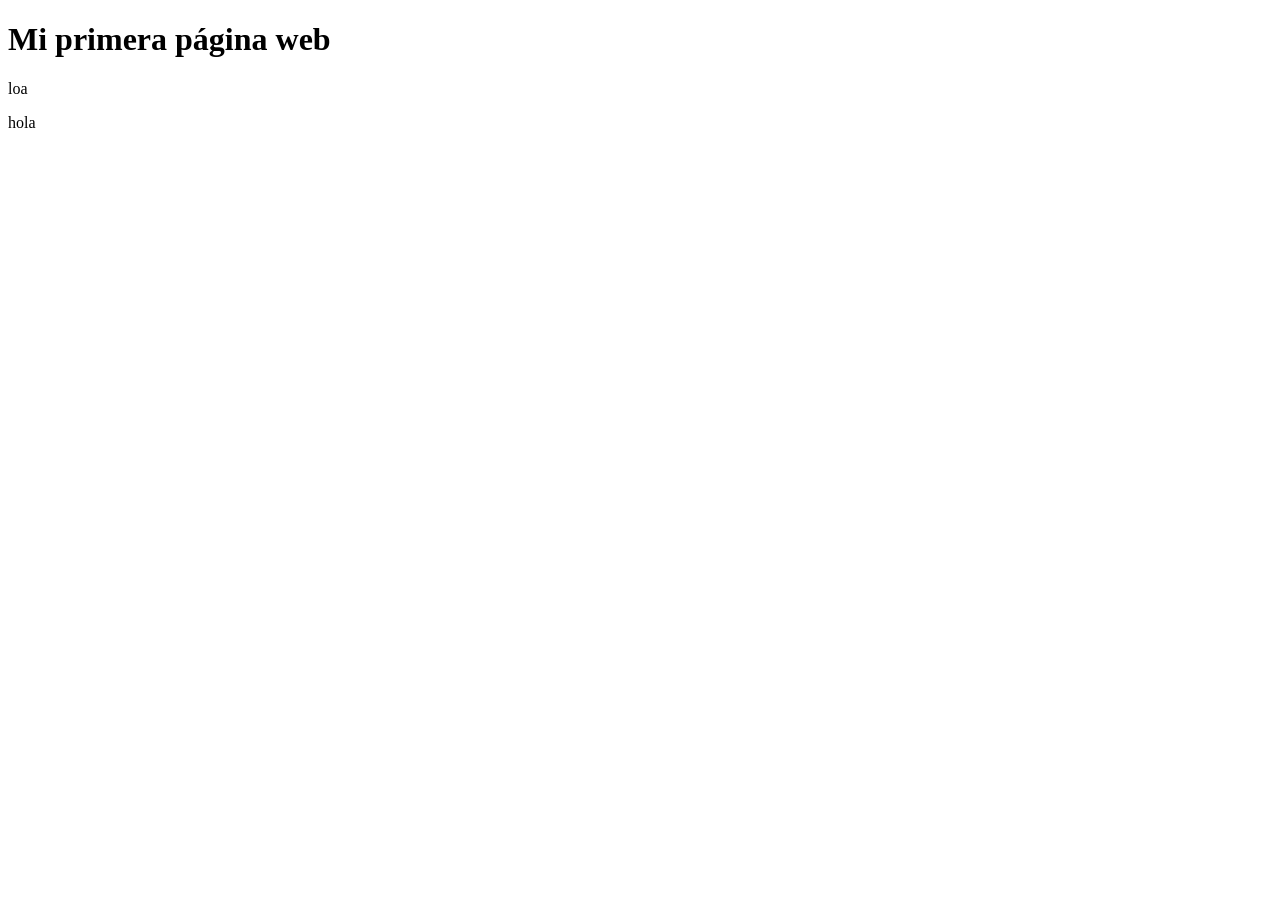
==== index.html @ 72c4c6db "Proyecto pagina web v1" ====
<!DOCTYPE html>
<html>
   <head>
      <meta charset="UTF-8" >
      <meta name="viewport"content="width=device.initial-scale=1.0">
      <title> holaww</title>

   </head>
   <body>
     <!--Aqui va el titulo de la pagina web-->
     <h1>Mi primera página web</h1>
     <p>loa</p>
     <p>hola</p>

   </body>
</html>
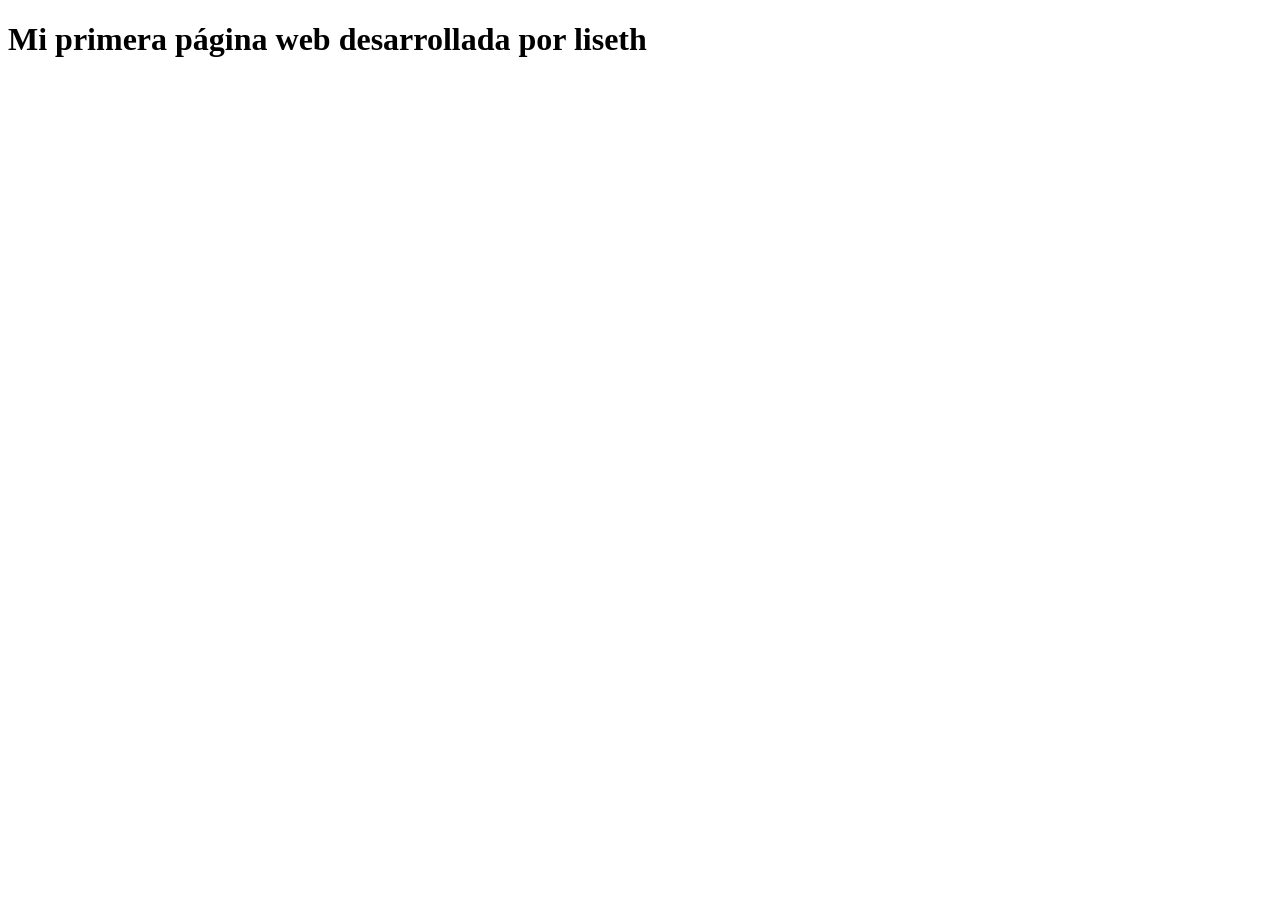
==== commit ab2958c1: "Aplicacion v2" ====
--- a/index.html
+++ b/index.html
@@ -8,9 +8,8 @@
    </head>
    <body>
      <!--Aqui va el titulo de la pagina web-->
-     <h1>Mi primera página web</h1>
-     <p>loa</p>
-     <p>hola</p>
+     <h1>Mi primera página web desarrollada por liseth</h1>
+     
 
    </body>
 </html>
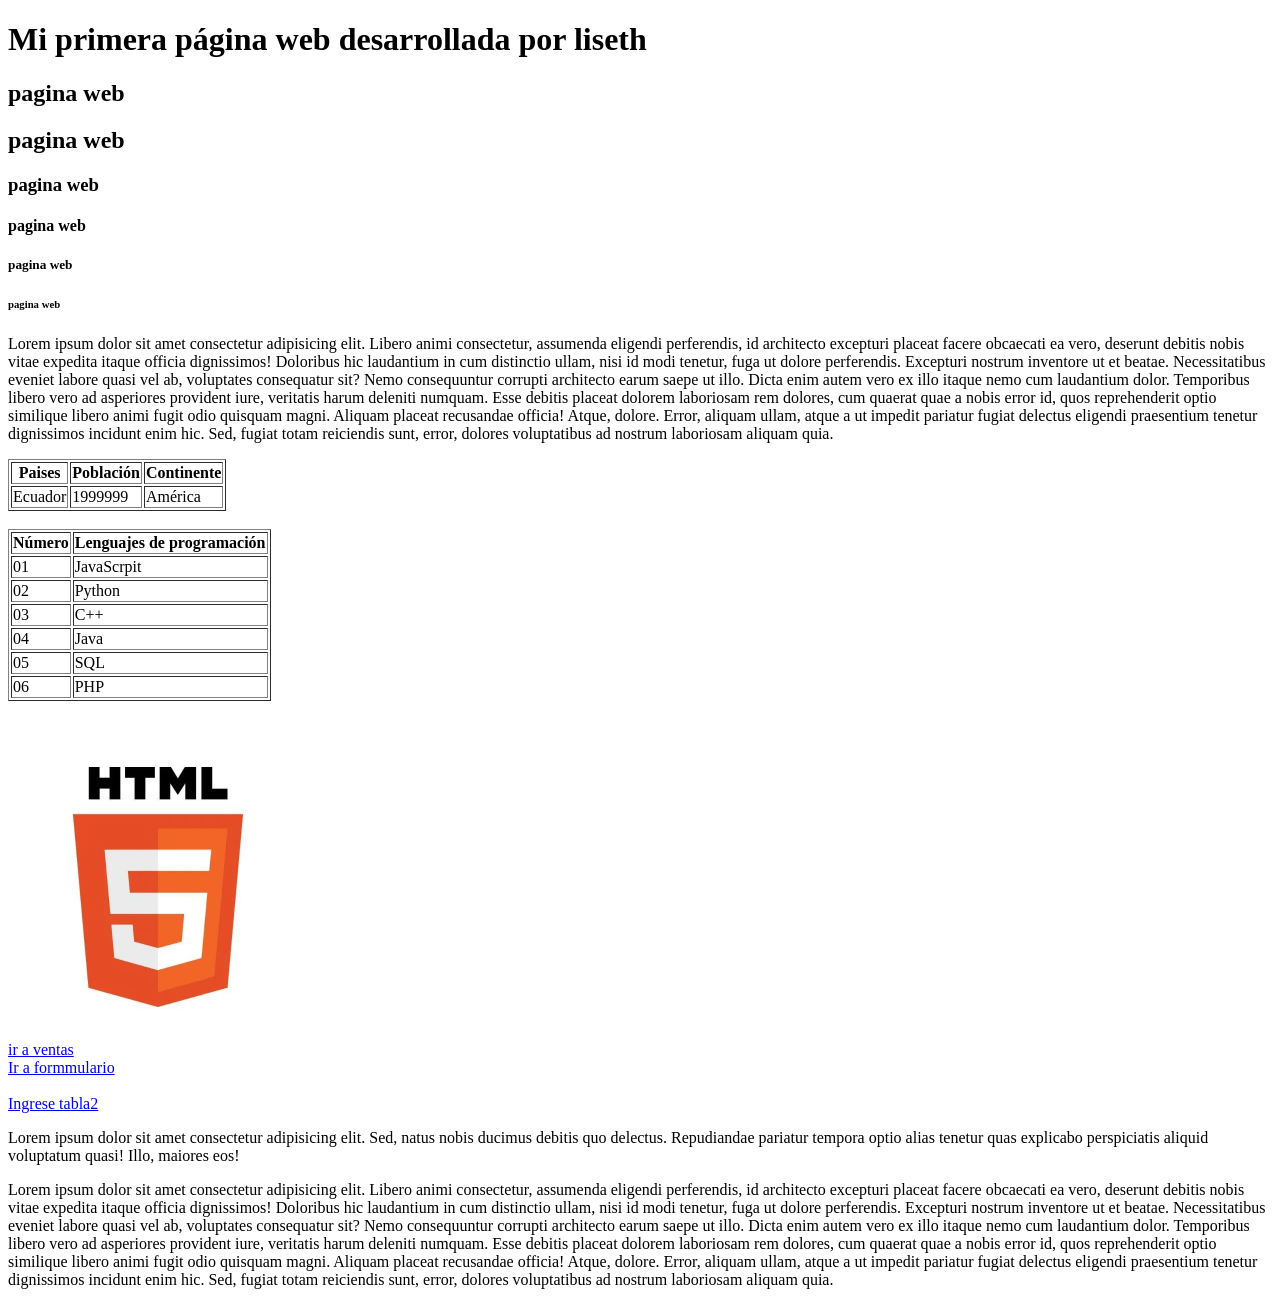
==== commit 349eb3b6: "Add files via upload" ====
--- a/index.html
+++ b/index.html
@@ -1,16 +1,120 @@
-<!DOCTYPE html>
-<html>
-   <head>
-      <meta charset="UTF-8" >
-      <meta name="viewport"content="width=device.initial-scale=1.0">
-      <title> holaww</title>
-
-   </head>
-   <body>
-     <!--Aqui va el titulo de la pagina web-->
-     <h1>Mi primera página web desarrollada por liseth</h1>
-     
-
-   </body>
-</html>
-
+<!DOCTYPE html>
+<html>
+   <head>
+      <meta charset="UTF-8" >
+      <meta name="viewport"content="width=device.initial-scale=1.0">
+      <title> holaww</title>
+      <!--Insertando stilos css -->
+      <link rel="stylesheet" href="style/estilos.css">
+      
+      <!--segunda forma css
+      <style>
+         h1{
+            background-color: lightpink;
+            text-align: center;
+         }
+         a{
+            background-color: lightgreen;
+         }
+      </style>
+      -->
+      
+
+   </head>
+   <body>
+     <!--Aqui va el titulo de la pagina web-->
+     <h1>Mi primera página web desarrollada por liseth</h1>
+     
+    <!--Creamos tabla -->
+      <section class="container">
+      <h1>pagina web</h1>
+      <h2>pagina web</h2>
+      <h3>pagina web</h3>
+      <h4>pagina web</h4>
+      <h5>pagina web</h5>
+      <h6>pagina web</h6>
+      <p>Lorem ipsum dolor sit amet consectetur adipisicing elit. Libero animi consectetur, 
+      assumenda eligendi perferendis, id architecto excepturi placeat facere obcaecati ea vero, 
+      deserunt debitis nobis vitae expedita itaque officia dignissimos!
+      Doloribus hic laudantium in cum distinctio ullam, nisi id modi tenetur, fuga ut dolore perferendis. 
+      Excepturi nostrum inventore ut et beatae. Necessitatibus eveniet labore quasi vel ab, voluptates 
+      consequatur sit?
+      Nemo consequuntur corrupti architecto earum saepe ut illo. Dicta enim autem vero ex illo itaque nemo 
+      cum laudantium dolor. Temporibus libero vero ad asperiores provident iure, veritatis harum deleniti 
+      numquam.
+      Esse debitis placeat dolorem laboriosam rem dolores, cum quaerat quae a nobis error id, quos 
+      reprehenderit optio similique libero animi fugit odio quisquam magni. Aliquam placeat recusandae 
+      officia! Atque, dolore.
+      Error, aliquam ullam, atque a ut impedit pariatur fugiat delectus eligendi praesentium tenetur 
+      dignissimos incidunt enim hic. Sed, fugiat totam reiciendis sunt, error, dolores voluptatibus ad nostrum laboriosam aliquam quia.</p>
+      <div>
+         <table border="1px">
+            <tr>
+               <th>Paises</th>
+               <th>Población </th>
+               <th>Continente</th>
+            </tr>
+            <tr>
+               <td>Ecuador</td>
+               <td>1999999</td>
+               <td>América</td>
+            </tr>
+         </table>
+         <br>
+         
+         <table border="1px">
+            <!--tr-table fila de la tabla-->
+            <tr>
+               <th>Número</th>
+               <th>Lenguajes de programación</th>
+            </tr>
+            <tr>
+               <!--Colpsan"une 2 columnas"
+                rowspan"une 2 filas"-->
+             <td >01</td>
+             <td>JavaScrpit</td>
+            </tr>
+            <tr>
+               <td>02</td>
+               <td>Python</td>
+            </tr>
+            <tr>
+               <td>03</td>
+               <td>C++</td>
+            </tr>
+            <tr>
+                <td>04</td>
+                <td>Java</td>
+            </tr>
+            <tr>
+               <td>05</td>
+               <td>SQL</td>
+            </tr>
+            <tr>
+               <td>06</td>
+               <td>PHP</td>
+            </tr>
+         </table>
+         <br>
+         <br>
+      </div>
+      <img id="imagen" src="img.jpg" alt="foto" width="300" height="300">  
+    <!--Enlace al index.html -->
+    <div>
+      <a href="vistas/ventas.html">ir a ventas</a>
+    </div>
+    <div>
+       <a href="vistas/formulario.html">Ir a formmulario</a>
+    </div>
+    <br>
+    <a href="vistas/tablas/tablas1.html">Ingrese tabla2</a>
+    <p>Lorem ipsum dolor sit amet consectetur adipisicing elit. Sed, natus nobis ducimus debitis quo delectus. Repudiandae pariatur tempora 
+      optio alias tenetur quas explicabo perspiciatis aliquid voluptatum quasi! Illo, maiores eos!</p>
+      <p>Lorem ipsum dolor sit amet consectetur adipisicing elit. Libero animi consectetur, assumenda eligendi perferendis, id architecto excepturi placeat facere obcaecati ea vero, deserunt debitis nobis vitae expedita itaque officia dignissimos!
+      Doloribus hic laudantium in cum distinctio ullam, nisi id modi tenetur, fuga ut dolore perferendis. Excepturi nostrum inventore ut et beatae. Necessitatibus eveniet labore quasi vel ab, voluptates consequatur sit?
+      Nemo consequuntur corrupti architecto earum saepe ut illo. Dicta enim autem vero ex illo itaque nemo cum laudantium dolor. Temporibus libero vero ad asperiores provident iure, veritatis harum deleniti numquam.
+      Esse debitis placeat dolorem laboriosam rem dolores, cum quaerat quae a nobis error id, quos reprehenderit optio similique libero animi fugit odio quisquam magni. Aliquam placeat recusandae officia! Atque, dolore.
+      Error, aliquam ullam, atque a ut impedit pariatur fugiat delectus eligendi praesentium tenetur dignissimos incidunt enim hic. Sed, fugiat totam reiciendis sunt, error, dolores voluptatibus ad nostrum laboriosam aliquam quia.</p>
+   </body>
+</html>
+
